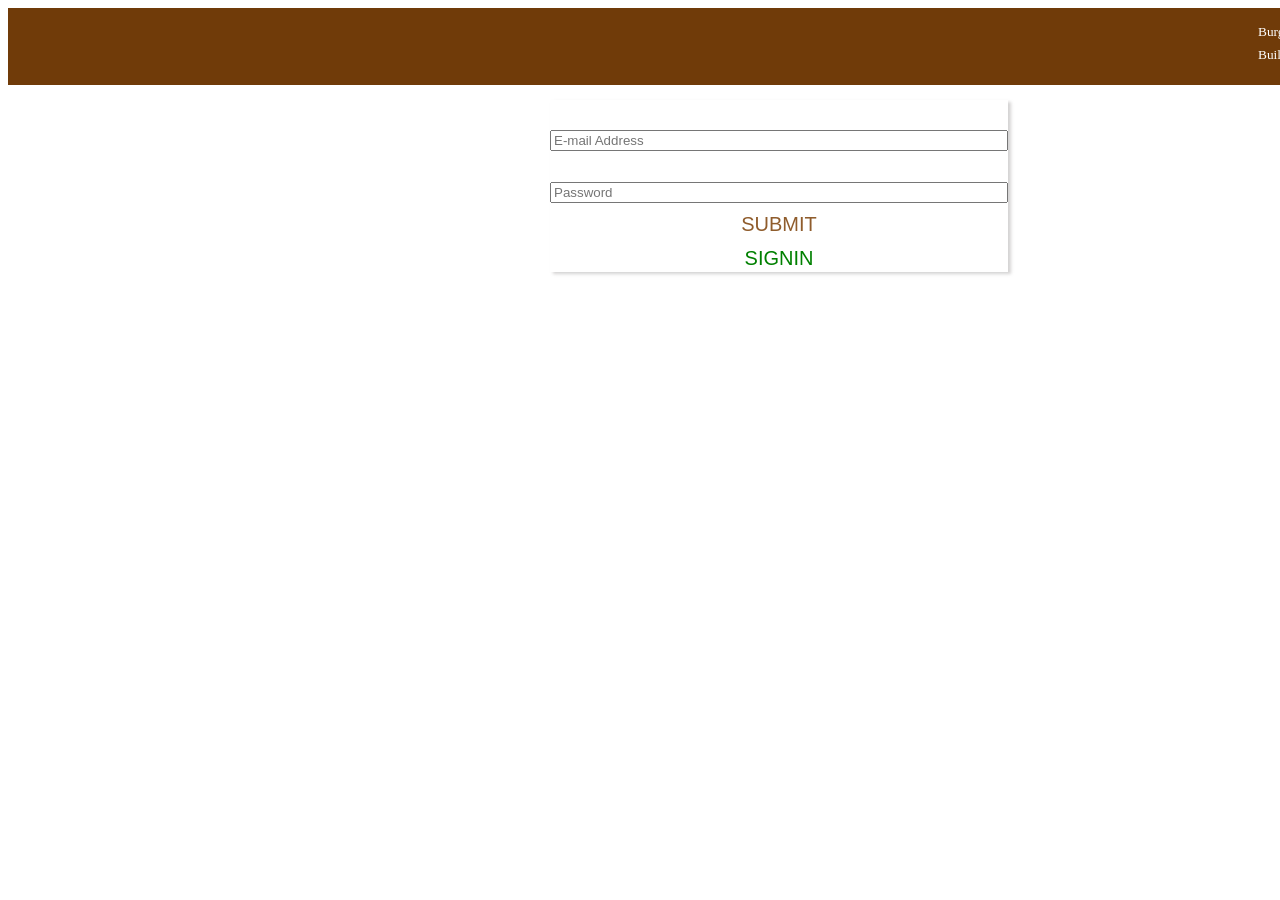
==== burger login file.html @ 4a913867 "Initial Burger Builder project" ====
<!doctype html>
<html lang="en">
  <head>
    <meta charset="UTF-8" />
    <meta name="viewport" content="width=device-width, initial-scale=1.0" />
    <link rel="stylesheet" href="./burger login file CSS.css" />
    <title>Document</title>
  </head>
  <body>
    <nav class="up_nav">
      <div class="main_div">
        <img src="./javascipt batch 114/Capture.PNG" alt="" height="70px" />
      </div>
      <div>
        <ul class="ul1">
          <li class="li_hover">
            <a href=""><sup>Burger Builder</sup></a>
          </li>
          <li class="li_hover">
            <a href="./burger login file.html" target="_blank"
              ><sup>Login</sup></a
            >
          </li>
        </ul>
      </div>
    </nav>
    <main>
      <div class="div1">
        <form>
          <input type="email" placeholder="E-mail Address" /> <br />
          <input type="password" name="" id="" placeholder="Password" />
        </form>
        <center>
          <a href="./order.html" class="a1">SUBMIT</a><br />
          <a  class="a2" id="register1" onclick="register()">SIGNIN</a>
        </center>
      </div>
    </main>
    <script src="./order.js"></script>
  </body>
</html>
---- burger login file CSS.css ----
.up_nav{
  display: flex;
  flex-direction: row;
  gap: 1200px;
  align-items: center;
  background-color: #703b09;
  margin-top: 0px;
  padding-left: 10px;
  position: fixed ;
}
a{
  text-decoration: none;
  color: white;
}
li{
  list-style-type: none ;
}
.ul1{
  display: flex;
  gap: 25px;
}
.li_hover:hover{
  padding-top: 8px;
  padding-bottom: 9px;
  background-color: #8f5c2c;
  border-bottom: 4px solid #40a4c8;
}
/* .div1{
  border: #703b09 solid 2px;
  position: relative;
  top: 250px;
} */
 .div1{
  display: flex;
  flex-direction: column;
  border: none;
  box-shadow: 3px 2px 3px rgba(196, 195, 195, 0.733);
  /* padding: 0px;
  margin-left: 500px;
  margin-right: 500px; */
  position: absolute;
  left: 550px;
  top: 100px;
  font-size: 30px;
 }
 input{
  width:450px;
  margin-top: 30px;
 }
 .a1{
  color: #8f5c2c;
  font-size: 20px;
  font-family: 'Gill Sans', 'Gill Sans MT', 'Calibri', 'Trebuchet MS', sans-serif;
 }
 .a2{
  color: green;
  font-size: 20px;
  font-family: 'Gill Sans', 'Gill Sans MT', 'Calibri', 'Trebuchet MS', sans-serif;
 }
@media (max-width: 480px) {
  .up_nav{
  display: flex;
  flex-direction: row;
  gap: 0px;
  align-items: center;
  background-color: #703b09;
  margin-top: 0px;
  padding-left: 10px;
  position: fixed ;
}
}
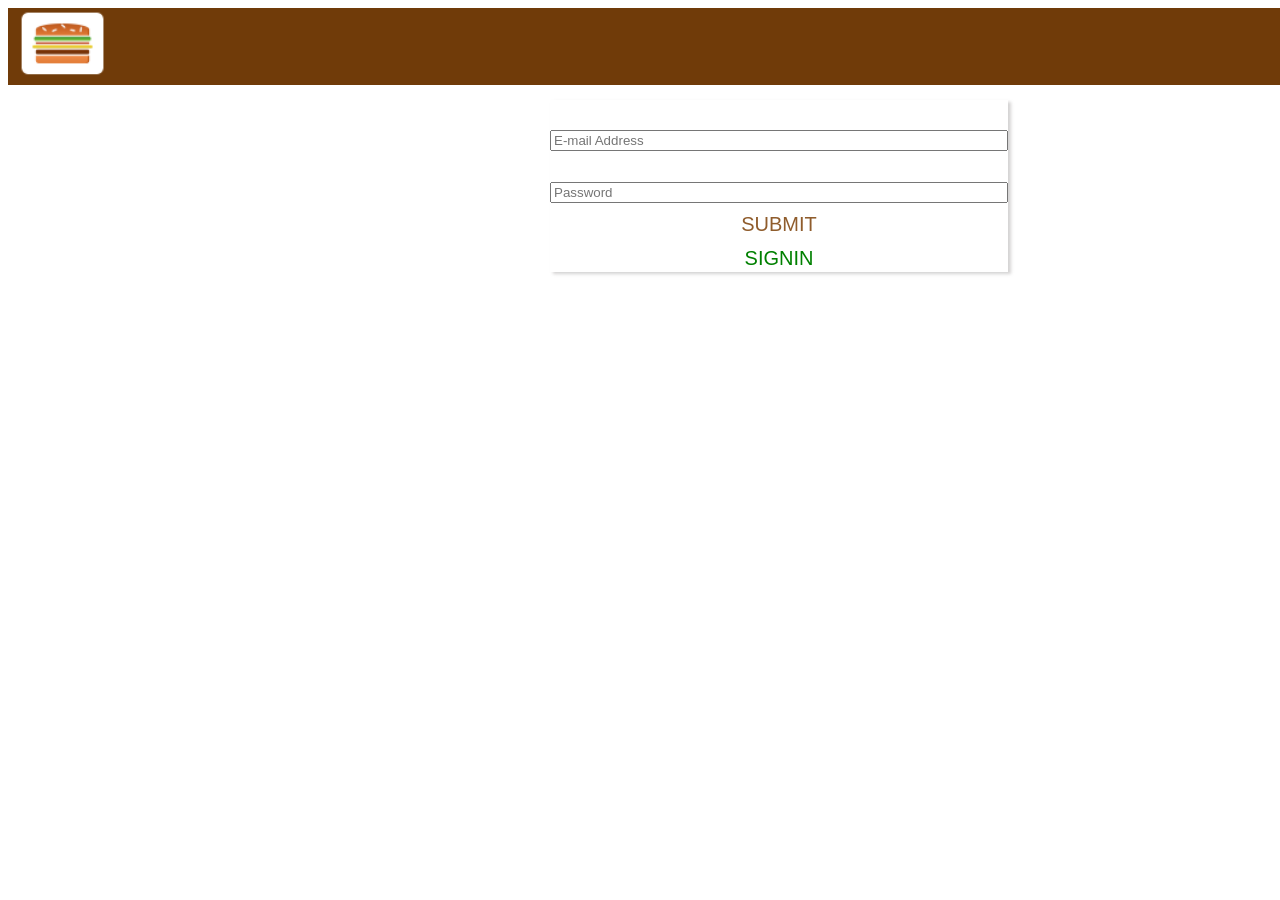
==== commit 327ea2bd: "Update Burger Builder" ====
--- a/burger login file.html
+++ b/burger login file.html
@@ -9,7 +9,8 @@
   <body>
     <nav class="up_nav">
       <div class="main_div">
-        <img src="./javascipt batch 114/Capture.PNG" alt="" height="70px" />
+        <!-- <img src="./javascipt batch 114/Capture.PNG" alt="" height="70px" /> -->
+         <img src="./Capture.PNG" alt="" height="70px" />
       </div>
       <div>
         <ul class="ul1">
